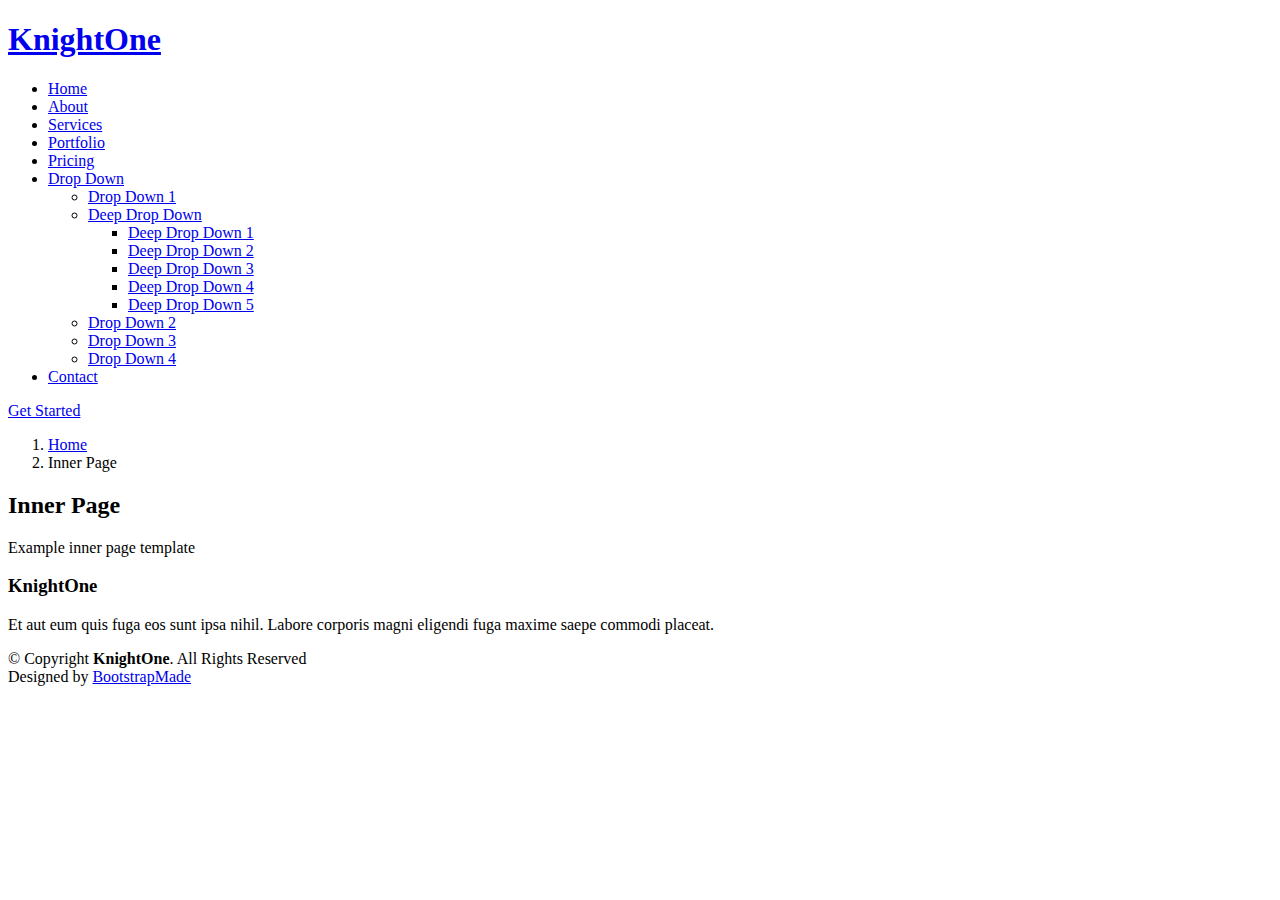
==== inner-page.html @ ab893195 "Add files via upload" ====
<!DOCTYPE html>
<html lang="en">

<head>
  <meta charset="utf-8">
  <meta content="width=device-width, initial-scale=1.0" name="viewport">

  <title>Inner Page - KnightOne Bootstrap Template</title>
  <meta content="" name="description">
  <meta content="" name="keywords">

  <!-- Favicons -->
  <link href="assets/img/favicon.png" rel="icon">
  <link href="assets/img/apple-touch-icon.png" rel="apple-touch-icon">

  <!-- Google Fonts -->
  <link href="https://fonts.googleapis.com/css?family=Open+Sans:300,300i,400,400i,600,600i,700,700i|Raleway:300,300i,400,400i,500,500i,600,600i,700,700i|Poppins:300,300i,400,400i,500,500i,600,600i,700,700i" rel="stylesheet">

  <!-- Vendor CSS Files -->
  <link href="assets/vendor/bootstrap/css/bootstrap.min.css" rel="stylesheet">
  <link href="assets/vendor/bootstrap-icons/bootstrap-icons.css" rel="stylesheet">
  <link href="assets/vendor/boxicons/css/boxicons.min.css" rel="stylesheet">
  <link href="assets/vendor/glightbox/css/glightbox.min.css" rel="stylesheet">
  <link href="assets/vendor/remixicon/remixicon.css" rel="stylesheet">
  <link href="assets/vendor/swiper/swiper-bundle.min.css" rel="stylesheet">

  <!-- Template Main CSS File -->
  <link href="assets/css/style.css" rel="stylesheet">

  <!-- =======================================================
  * Template Name: KnightOne - v4.9.1
  * Template URL: https://bootstrapmade.com/knight-simple-one-page-bootstrap-template/
  * Author: BootstrapMade.com
  * License: https://bootstrapmade.com/license/
  ======================================================== -->
</head>

<body>

  <!-- ======= Header ======= -->
  <header id="header" class="fixed-top header-inner-pages">
    <div class="container-fluid">

      <div class="row justify-content-center">
        <div class="col-xl-9 d-flex align-items-center justify-content-lg-between">
          <h1 class="logo me-auto me-lg-0"><a href="index.html">KnightOne</a></h1>
          <!-- Uncomment below if you prefer to use an image logo -->
          <!-- <a href="index.html" class="logo me-auto me-lg-0"><img src="assets/img/logo.png" alt="" class="img-fluid"></a>-->

          <nav id="navbar" class="navbar order-last order-lg-0">
            <ul>
              <li><a class="nav-link scrollto " href="#hero">Home</a></li>
              <li><a class="nav-link scrollto" href="#about">About</a></li>
              <li><a class="nav-link scrollto" href="#services">Services</a></li>
              <li><a class="nav-link scrollto " href="#portfolio">Portfolio</a></li>
              <li><a class="nav-link scrollto" href="#pricing">Pricing</a></li>
              <li class="dropdown"><a href="#"><span>Drop Down</span> <i class="bi bi-chevron-down"></i></a>
                <ul>
                  <li><a href="#">Drop Down 1</a></li>
                  <li class="dropdown"><a href="#"><span>Deep Drop Down</span> <i class="bi bi-chevron-right"></i></a>
                    <ul>
                      <li><a href="#">Deep Drop Down 1</a></li>
                      <li><a href="#">Deep Drop Down 2</a></li>
                      <li><a href="#">Deep Drop Down 3</a></li>
                      <li><a href="#">Deep Drop Down 4</a></li>
                      <li><a href="#">Deep Drop Down 5</a></li>
                    </ul>
                  </li>
                  <li><a href="#">Drop Down 2</a></li>
                  <li><a href="#">Drop Down 3</a></li>
                  <li><a href="#">Drop Down 4</a></li>
                </ul>
              </li>
              <li><a class="nav-link scrollto" href="#contact">Contact</a></li>
            </ul>
            <i class="bi bi-list mobile-nav-toggle"></i>
          </nav><!-- .navbar -->

          <a href="#about" class="get-started-btn scrollto">Get Started</a>
        </div>
      </div>

    </div>
  </header><!-- End Header -->

  <main id="main">

    <!-- ======= Breadcrumbs ======= -->
    <section id="breadcrumbs" class="breadcrumbs">
      <div class="container">

        <ol>
          <li><a href="index.html">Home</a></li>
          <li>Inner Page</li>
        </ol>
        <h2>Inner Page</h2>

      </div>
    </section><!-- End Breadcrumbs -->

    <section class="inner-page">
      <div class="container">
        <p>
          Example inner page template
        </p>
      </div>
    </section>

  </main><!-- End #main -->

  <!-- ======= Footer ======= -->
  <footer id="footer">
    <div class="container">
      <h3>KnightOne</h3>
      <p>Et aut eum quis fuga eos sunt ipsa nihil. Labore corporis magni eligendi fuga maxime saepe commodi placeat.</p>
      <div class="social-links">
        <a href="#" class="twitter"><i class="bx bxl-twitter"></i></a>
        <a href="#" class="facebook"><i class="bx bxl-facebook"></i></a>
        <a href="#" class="instagram"><i class="bx bxl-instagram"></i></a>
        <a href="#" class="google-plus"><i class="bx bxl-skype"></i></a>
        <a href="#" class="linkedin"><i class="bx bxl-linkedin"></i></a>
      </div>
      <div class="copyright">
        &copy; Copyright <strong><span>KnightOne</span></strong>. All Rights Reserved
      </div>
      <div class="credits">
        <!-- All the links in the footer should remain intact. -->
        <!-- You can delete the links only if you purchased the pro version. -->
        <!-- Licensing information: https://bootstrapmade.com/license/ -->
        <!-- Purchase the pro version with working PHP/AJAX contact form: https://bootstrapmade.com/knight-simple-one-page-bootstrap-template/ -->
        Designed by <a href="https://bootstrapmade.com/">BootstrapMade</a>
      </div>
    </div>
  </footer><!-- End Footer -->

  <div id="preloader"></div>
  <a href="#" class="back-to-top d-flex align-items-center justify-content-center"><i class="bi bi-arrow-up-short"></i></a>

  <!-- Vendor JS Files -->
  <script src="assets/vendor/purecounter/purecounter_vanilla.js"></script>
  <script src="assets/vendor/bootstrap/js/bootstrap.bundle.min.js"></script>
  <script src="assets/vendor/glightbox/js/glightbox.min.js"></script>
  <script src="assets/vendor/isotope-layout/isotope.pkgd.min.js"></script>
  <script src="assets/vendor/swiper/swiper-bundle.min.js"></script>
  <script src="assets/vendor/php-email-form/validate.js"></script>

  <!-- Template Main JS File -->
  <script src="assets/js/main.js"></script>

</body>

</html>
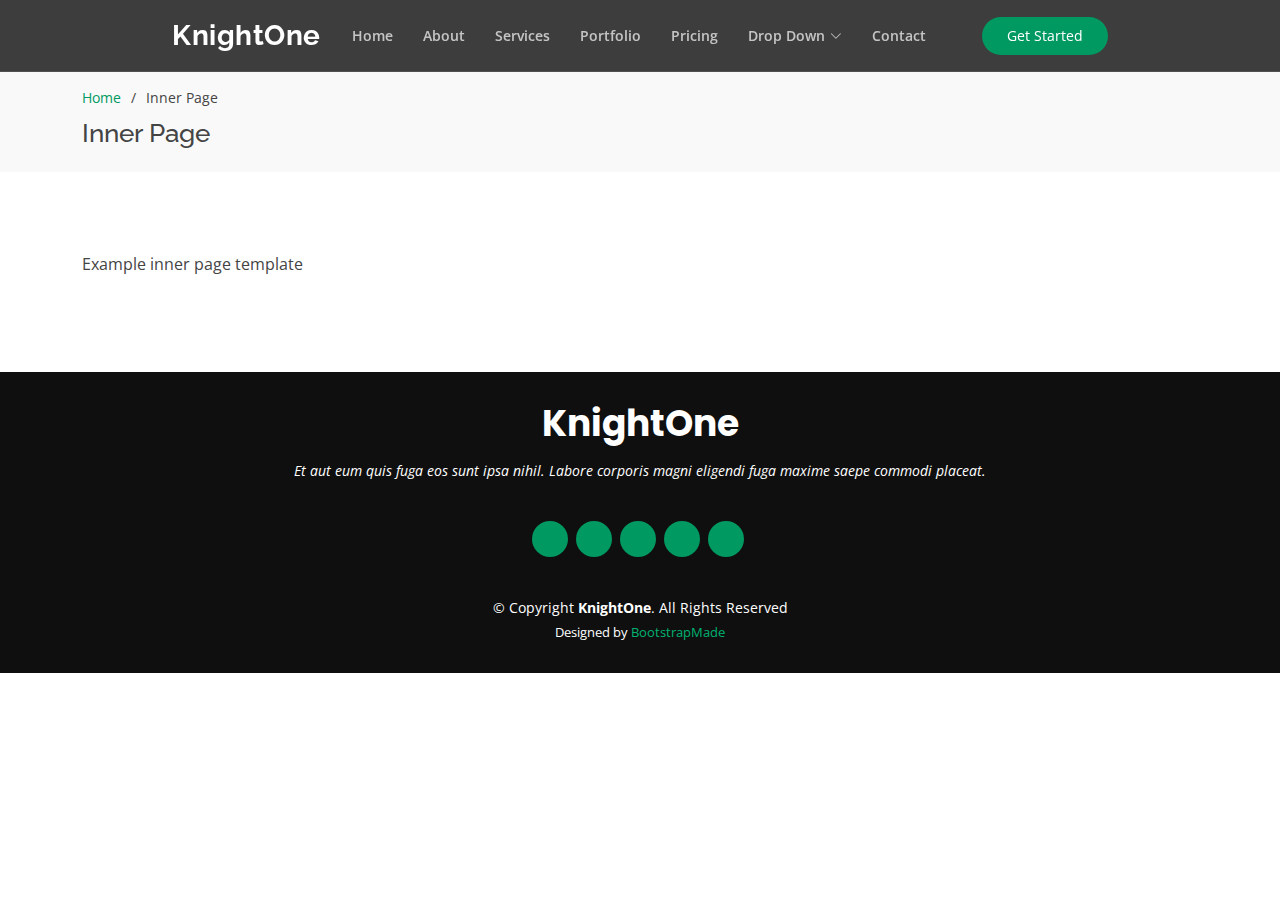
==== commit 8f2c8577: "Update inner-page.html" ====
--- a/inner-page.html
+++ b/inner-page.html
@@ -10,22 +10,22 @@
   <meta content="" name="keywords">
 
   <!-- Favicons -->
-  <link href="assets/img/favicon.png" rel="icon">
-  <link href="assets/img/apple-touch-icon.png" rel="apple-touch-icon">
+  <link href="img/favicon.png" rel="icon">
+  <link href="img/apple-touch-icon.png" rel="apple-touch-icon">
 
   <!-- Google Fonts -->
   <link href="https://fonts.googleapis.com/css?family=Open+Sans:300,300i,400,400i,600,600i,700,700i|Raleway:300,300i,400,400i,500,500i,600,600i,700,700i|Poppins:300,300i,400,400i,500,500i,600,600i,700,700i" rel="stylesheet">
 
   <!-- Vendor CSS Files -->
-  <link href="assets/vendor/bootstrap/css/bootstrap.min.css" rel="stylesheet">
-  <link href="assets/vendor/bootstrap-icons/bootstrap-icons.css" rel="stylesheet">
-  <link href="assets/vendor/boxicons/css/boxicons.min.css" rel="stylesheet">
-  <link href="assets/vendor/glightbox/css/glightbox.min.css" rel="stylesheet">
-  <link href="assets/vendor/remixicon/remixicon.css" rel="stylesheet">
-  <link href="assets/vendor/swiper/swiper-bundle.min.css" rel="stylesheet">
+  <link href="vendor/bootstrap/css/bootstrap.min.css" rel="stylesheet">
+  <link href="vendor/bootstrap-icons/bootstrap-icons.css" rel="stylesheet">
+  <link href="vendor/boxicons/css/boxicons.min.css" rel="stylesheet">
+  <link href="vendor/glightbox/css/glightbox.min.css" rel="stylesheet">
+  <link href="vendor/remixicon/remixicon.css" rel="stylesheet">
+  <link href="vendor/swiper/swiper-bundle.min.css" rel="stylesheet">
 
   <!-- Template Main CSS File -->
-  <link href="assets/css/style.css" rel="stylesheet">
+  <link href="css/style.css" rel="stylesheet">
 
   <!-- =======================================================
   * Template Name: KnightOne - v4.9.1
@@ -137,16 +137,16 @@
   <a href="#" class="back-to-top d-flex align-items-center justify-content-center"><i class="bi bi-arrow-up-short"></i></a>
 
   <!-- Vendor JS Files -->
-  <script src="assets/vendor/purecounter/purecounter_vanilla.js"></script>
-  <script src="assets/vendor/bootstrap/js/bootstrap.bundle.min.js"></script>
-  <script src="assets/vendor/glightbox/js/glightbox.min.js"></script>
-  <script src="assets/vendor/isotope-layout/isotope.pkgd.min.js"></script>
-  <script src="assets/vendor/swiper/swiper-bundle.min.js"></script>
-  <script src="assets/vendor/php-email-form/validate.js"></script>
+  <script src="vendor/purecounter/purecounter_vanilla.js"></script>
+  <script src="vendor/bootstrap/js/bootstrap.bundle.min.js"></script>
+  <script src="vendor/glightbox/js/glightbox.min.js"></script>
+  <script src="vendor/isotope-layout/isotope.pkgd.min.js"></script>
+  <script src="vendor/swiper/swiper-bundle.min.js"></script>
+  <script src="vendor/php-email-form/validate.js"></script>
 
   <!-- Template Main JS File -->
-  <script src="assets/js/main.js"></script>
+  <script src="js/main.js"></script>
 
 </body>
 
-</html>+</html>
